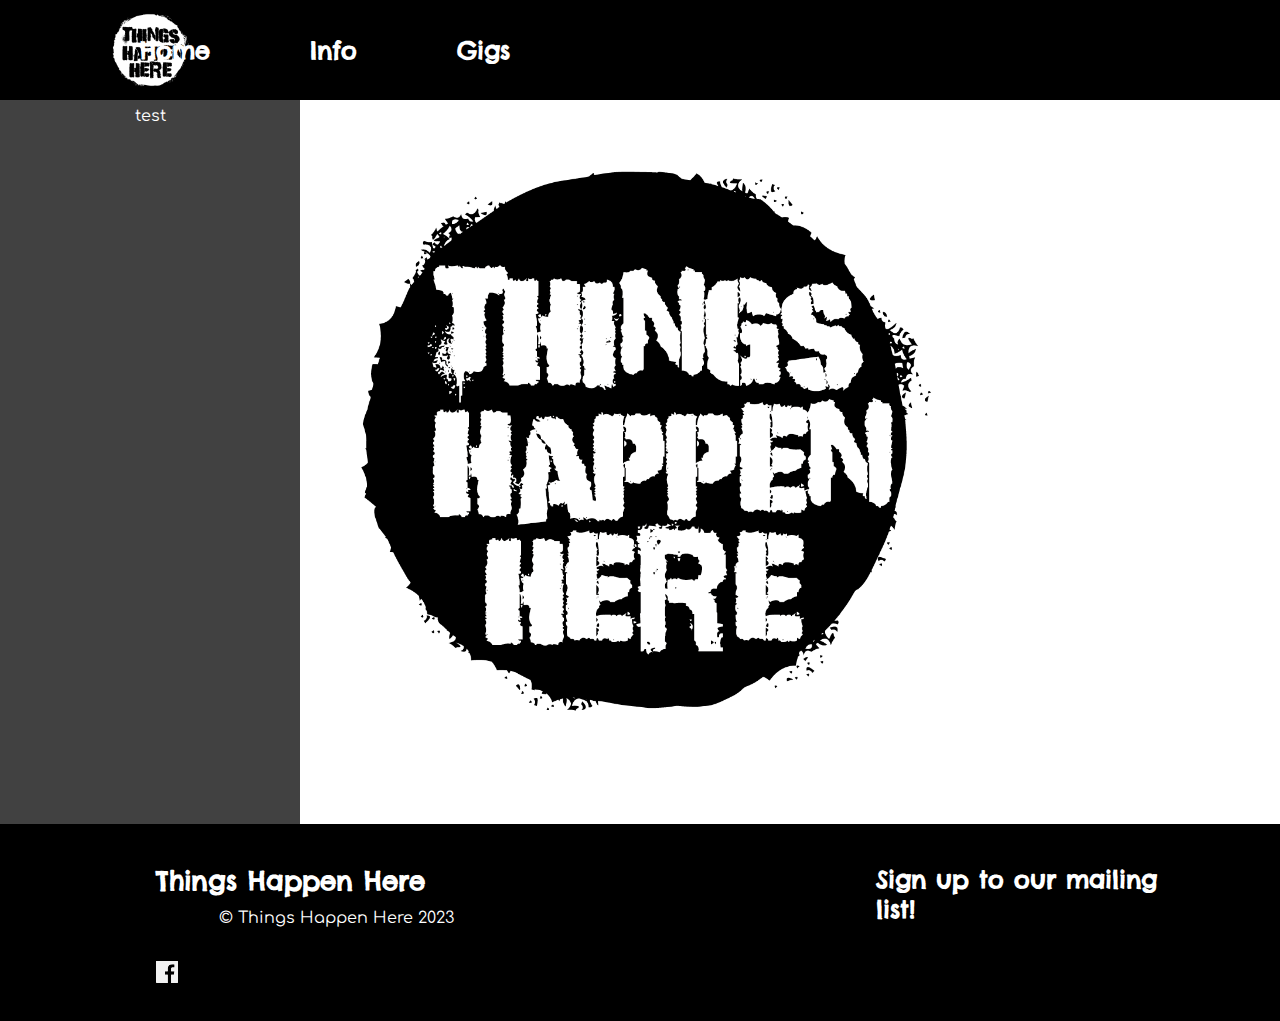
==== index.html @ fd9050cb "deploy: 7c8ad799734bfe10a1b48a92794e5e95eac63499" ====
<!doctype html><html lang=en><head><meta name=generator content="Hugo 0.111.3"><meta charset=utf-8><meta name=viewport content="width=device-width,initial-scale=1"><title>Things Happen Here</title><meta property="og:title" content="resources.Get main.scss"><link rel=stylesheet href=https://thingshappenhere.github.io/sass/main.min.css><link href="https://fonts.googleapis.com/css2?family=Open+Sans:wght@400;600;700&family=Prompt:wght@700&display=swap" rel=stylesheet><link href="https://fonts.googleapis.com/css2?family=Comfortaa:wght@300&display=swap" rel=stylesheet><link href="https://fonts.googleapis.com/css2?family=Chelsea+Market:wght@400&display=swap" rel=stylesheet></head><body class=page><header><nav><ul class=top-nav><li class=top-nav__logo><a href=/><img class=logo src=./things_happen_here_digi.png></a></li><div class=top-nav__link-group><li class=top-nav__link><a href=/>Home</a></li><li class=top-nav__link><a href=/info>Info</a></li><li class=top-nav__link><a href=/gigs>Gigs</a></li></div><div class=dropdown><a onclick=menu() class=dropbtn>Menu</a><div id=menuDropdown class=dropdown-content><a href=/>Home</a></div></div></ul></nav><script>function menu(){document.getElementById("menuDropdown").classList.toggle("show")}window.onclick=function(e){if(!e.target.matches(".dropbtn")){var t,n,s=document.getElementsByClassName("dropdown-content");for(t=0;t<s.length;t++)n=s[t],n.classList.contains("show")&&n.classList.remove("show")}}</script></header><main class=main-content><div class=container><div class=page-content style=max-width:100%;height:auto><!doctype html><img class=homeImage src=/things_happen_here_digi.png></img></div></div><div class=container-left><div class=left-content><p>test</p></div></div></main><footer><div class=container><div class=footer-content><div class=footer-content__left-group><h2 class=footer-content__site-name>Things Happen Here</h2><p>© Things Happen Here 2023</p></div><div class=footer-content__right-group><h2 class=top-nav__link><a href=https://mailchi.mp/89018c13684e/things-happen-here>Sign up to our mailing list!</a></h2></div></div><div class=footer-social><a href class=icons><img src=/facebook-icon.svg></a></div></div></footer></body></html>
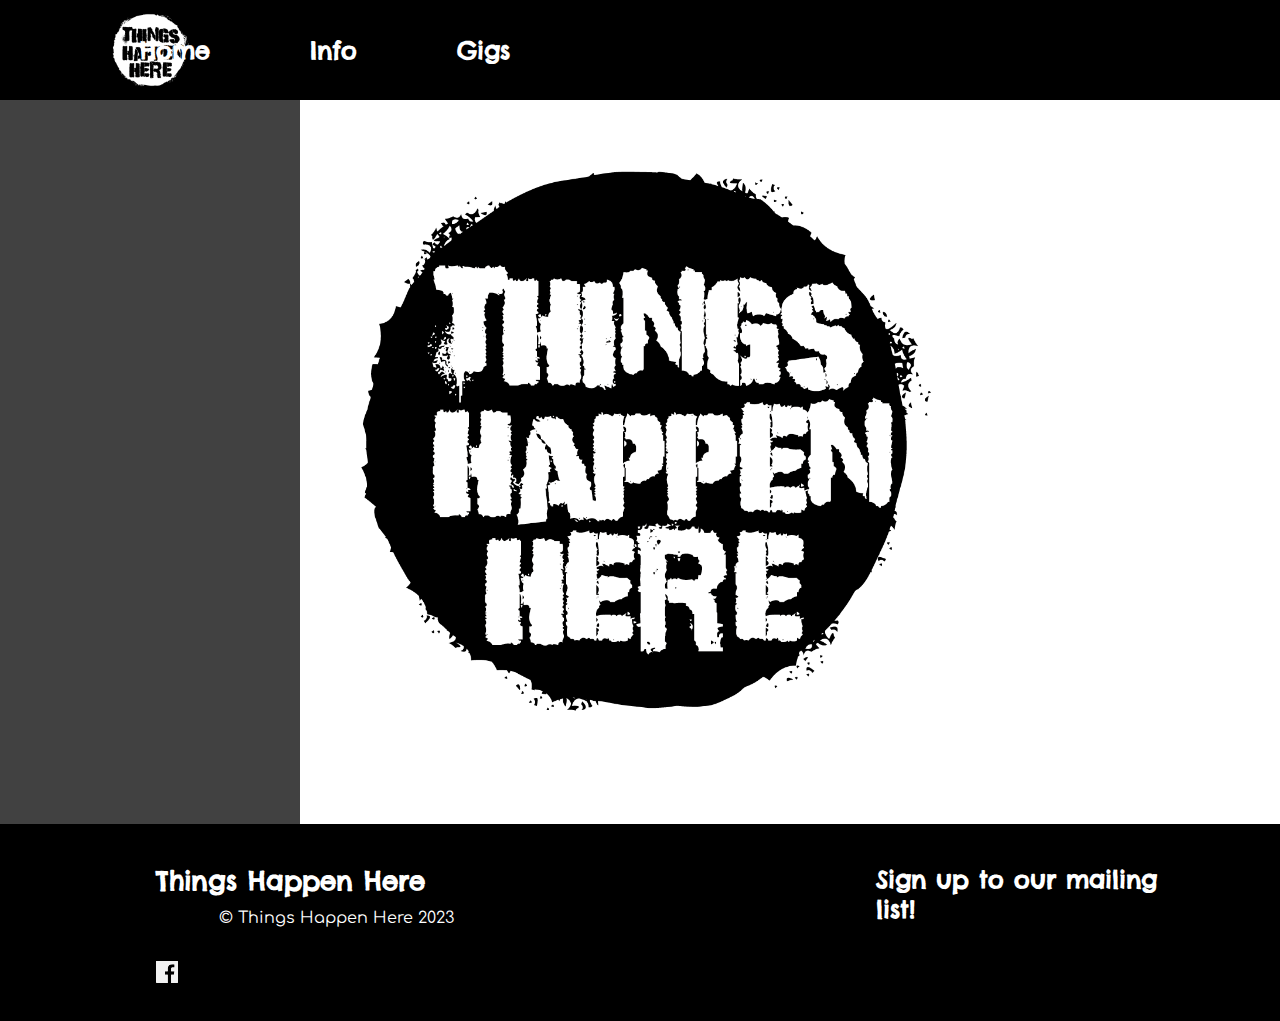
==== commit 1d746252: "deploy: 23f909cfe67177a9ccd2131df68be14fdbad942d" ====
--- a/index.html
+++ b/index.html
@@ -1 +1,3 @@
-<!doctype html><html lang=en><head><meta name=generator content="Hugo 0.111.3"><meta charset=utf-8><meta name=viewport content="width=device-width,initial-scale=1"><title>Things Happen Here</title><meta property="og:title" content="resources.Get main.scss"><link rel=stylesheet href=https://thingshappenhere.github.io/sass/main.min.css><link href="https://fonts.googleapis.com/css2?family=Open+Sans:wght@400;600;700&family=Prompt:wght@700&display=swap" rel=stylesheet><link href="https://fonts.googleapis.com/css2?family=Comfortaa:wght@300&display=swap" rel=stylesheet><link href="https://fonts.googleapis.com/css2?family=Chelsea+Market:wght@400&display=swap" rel=stylesheet></head><body class=page><header><nav><ul class=top-nav><li class=top-nav__logo><a href=/><img class=logo src=./things_happen_here_digi.png></a></li><div class=top-nav__link-group><li class=top-nav__link><a href=/>Home</a></li><li class=top-nav__link><a href=/info>Info</a></li><li class=top-nav__link><a href=/gigs>Gigs</a></li></div><div class=dropdown><a onclick=menu() class=dropbtn>Menu</a><div id=menuDropdown class=dropdown-content><a href=/>Home</a></div></div></ul></nav><script>function menu(){document.getElementById("menuDropdown").classList.toggle("show")}window.onclick=function(e){if(!e.target.matches(".dropbtn")){var t,n,s=document.getElementsByClassName("dropdown-content");for(t=0;t<s.length;t++)n=s[t],n.classList.contains("show")&&n.classList.remove("show")}}</script></header><main class=main-content><div class=container><div class=page-content style=max-width:100%;height:auto><!doctype html><img class=homeImage src=/things_happen_here_digi.png></img></div></div><div class=container-left><div class=left-content><p>test</p></div></div></main><footer><div class=container><div class=footer-content><div class=footer-content__left-group><h2 class=footer-content__site-name>Things Happen Here</h2><p>© Things Happen Here 2023</p></div><div class=footer-content__right-group><h2 class=top-nav__link><a href=https://mailchi.mp/89018c13684e/things-happen-here>Sign up to our mailing list!</a></h2></div></div><div class=footer-social><a href class=icons><img src=/facebook-icon.svg></a></div></div></footer></body></html>+<!doctype html><html lang=en><head><meta name=generator content="Hugo 0.111.3"><meta charset=utf-8><meta name=viewport content="width=device-width,initial-scale=1"><title>Things Happen Here</title><meta property="og:title" content="resources.Get main.scss"><link rel=stylesheet href=https://thingshappenhere.github.io/sass/main.min.css><link href="https://fonts.googleapis.com/css2?family=Open+Sans:wght@400;600;700&family=Prompt:wght@700&display=swap" rel=stylesheet><link href="https://fonts.googleapis.com/css2?family=Comfortaa:wght@300&display=swap" rel=stylesheet><link href="https://fonts.googleapis.com/css2?family=Chelsea+Market:wght@400&display=swap" rel=stylesheet></head><body class=page><header><nav><ul class=top-nav><li class=top-nav__logo><a href=/><img class=logo src=/things_happen_here_digi.png></a></li><div class=top-nav__link-group><li class=top-nav__link><a href=/>Home</a></li><li class=top-nav__link><a href=/info>Info</a></li><li class=top-nav__link><a href=/gigs>Gigs</a></li></div><div class=dropdown><a onclick=menu() class=dropbtn>Menu</a><div id=menuDropdown class=dropdown-content><a href=/>Home</a>
+<a href=/info>Info</a>
+<a href=/gigs>Gigs</a></div></div></ul></nav><script>function menu(){document.getElementById("menuDropdown").classList.toggle("show")}window.onclick=function(e){if(!e.target.matches(".dropbtn")){var t,n,s=document.getElementsByClassName("dropdown-content");for(t=0;t<s.length;t++)n=s[t],n.classList.contains("show")&&n.classList.remove("show")}}</script></header><main class=main-content><div class=container><div class=page-content style=max-width:100%;height:auto><!doctype html><img class=homeImage src=/things_happen_here_digi.png></img></div></div><div class=container-left><div class=left-content></div></div></main><footer><div class=container><div class=footer-content><div class=footer-content__left-group><h2 class=footer-content__site-name>Things Happen Here</h2><p>© Things Happen Here 2023</p></div><div class=footer-content__right-group><h2 class=top-nav__link><a href=https://mailchi.mp/89018c13684e/things-happen-here>Sign up to our mailing list!</a></h2></div></div><div class=footer-social><a href class=icons><img src=/facebook-icon.svg></a></div></div></footer></body></html>